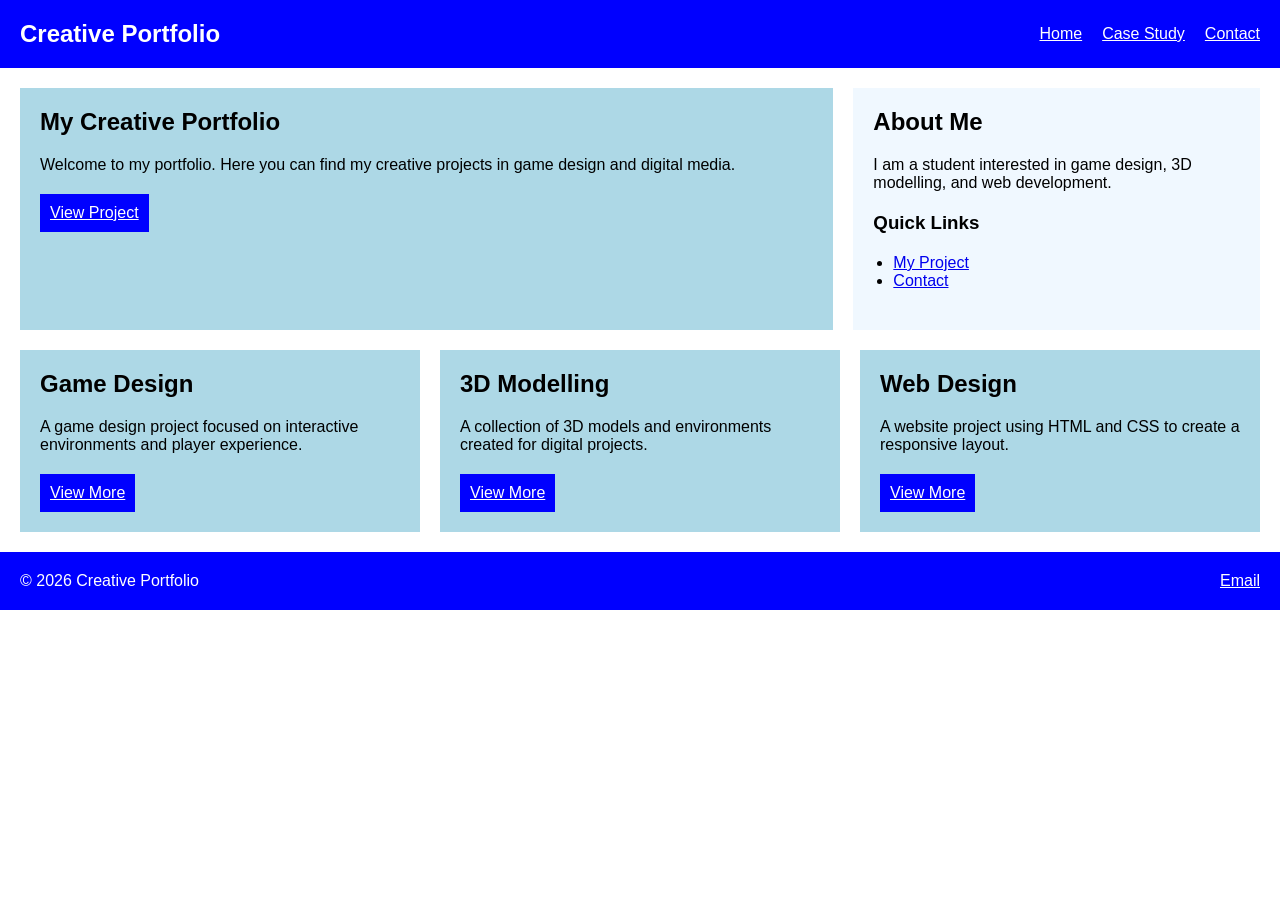
==== index.html @ e186f7da "project 1" ====
<!DOCTYPE html>
<html lang="en">
<head>
    <meta charset="UTF-8">
    <meta name="viewport" content="width=device-width, initial-scale=1.0">
    <title>Creative Portfolio</title>
    <link rel="stylesheet" href="css/style.css">
</head>
<body>

    <header class="site-header">
        <h2>Creative Portfolio</h2>
        <nav>
            <a href="index.html">Home</a>
            <a href="detail.html">Case Study</a>
            <a href="#contact">Contact</a>
        </nav>
    </header>

    <main>

        <section class="hero-grid">
            <div class="hero-main">
                <h1>My Creative Portfolio</h1>
                <p>Welcome to my portfolio. Here you can find my creative projects in game design and digital media.</p>
                <a href="detail.html">View Project</a>
            </div>

            <div class="hero-info">
                <h2>About Me</h2>
                <p>I am a student interested in game design, 3D modelling, and web development.</p>
                <h3>Quick Links</h3>
                <ul>
                    <li><a href="detail.html">My Project</a></li>
                    <li><a href="#contact">Contact</a></li>
                </ul>
            </div>
        </section>

        <section class="cards-gallery">

            <article class="card">
                <h2>Game Design</h2>
                <p>A game design project focused on interactive environments and player experience.</p>
                <a href="detail.html">View More</a>
            </article>

            <article class="card">
                <h2>3D Modelling</h2>
                <p>A collection of 3D models and environments created for digital projects.</p>
                <a href="detail.html">View More</a>
            </article>

            <article class="card">
                <h2>Web Design</h2>
                <p>A website project using HTML and CSS to create a responsive layout.</p>
                <a href="detail.html">View More</a>
            </article>

        </section>

    </main>

    <footer class="site-footer" id="contact">
        <p>&copy; 2026 Creative Portfolio</p>
        <a href="mailto:yourname@example.com">Email</a>
    </footer>

</body>
</html>
---- css/style.css ----
* {
    margin: 0px;
    padding: 0px;
    box-sizing: border-box;
}

body {
    font-family: Arial, sans-serif;
    background-color: white;
    color: black;
}

.site-header {
    display: flex;
    flex-direction: column;
    align-items: center;
    padding: 20px;
    background-color: blue;
    color: white;
    gap: 20px;
}

.site-header nav {
    display: flex;
    gap: 20px;
}

.site-header a {
    color: white;
}

main {
    padding: 20px;
}

.hero-grid {
    display: grid;
    grid-template-columns: 1fr;
    gap: 20px;
}

.hero-main {
    background-color: lightblue;
    padding: 20px;
}

.hero-info {
    background-color: aliceblue;
    padding: 20px;
}

.hero-main p,
.hero-info p {
    margin-top: 20px;
    margin-bottom: 20px;
}

.hero-main a {
    display: inline-block;
    background-color: blue;
    color: white;
    padding: 10px;
}

.hero-info ul {
    margin: 20px;
}

.cards-gallery {
    display: grid;
    grid-template-columns: 1fr;
    gap: 20px;
    margin-top: 20px;
}

.card {
    display: flex;
    flex-direction: column;
    background-color: lightblue;
    padding: 20px;
    gap: 20px;
}

.card a {
    margin-top: auto;
    background-color: blue;
    color: white;
    padding: 10px;
    align-self: flex-start;
}

.detail-hero {
    background-color: lightblue;
    padding: 20px;
    margin-bottom: 20px;
}

.lead-text {
    margin-top: 20px;
}

.content-grid {
    display: grid;
    grid-template-columns: 1fr;
    gap: 20px;
}

.detail-content {
    background-color: aliceblue;
    padding: 20px;
}

.detail-content h2 {
    margin-bottom: 20px;
}

.detail-content p {
    margin-bottom: 20px;
}

.detail-content img {
    max-width: 100%;
    height: auto;
    margin-bottom: 20px;
}

.project-sidebar {
    background-color: lightblue;
    padding: 20px;
}

.project-sidebar h3 {
    margin-top: 20px;
}

.project-sidebar p {
    margin-top: 10px;
}

.site-footer {
    display: flex;
    flex-direction: column;
    align-items: center;
    gap: 20px;
    padding: 20px;
    background-color: blue;
    color: white;
}

.site-footer a {
    color: white;
}

@media (min-width: 768px) {

    .site-header {
        flex-direction: row;
        justify-content: space-between;
    }

    .hero-grid {
        grid-template-columns: 2fr 1fr;
    }

    .cards-gallery {
        grid-template-columns: repeat(auto-fit, minmax(280px, 1fr));
    }

    .content-grid {
        grid-template-columns: 3fr 1fr;
    }

    .site-footer {
        flex-direction: row;
        justify-content: space-between;
    }

}
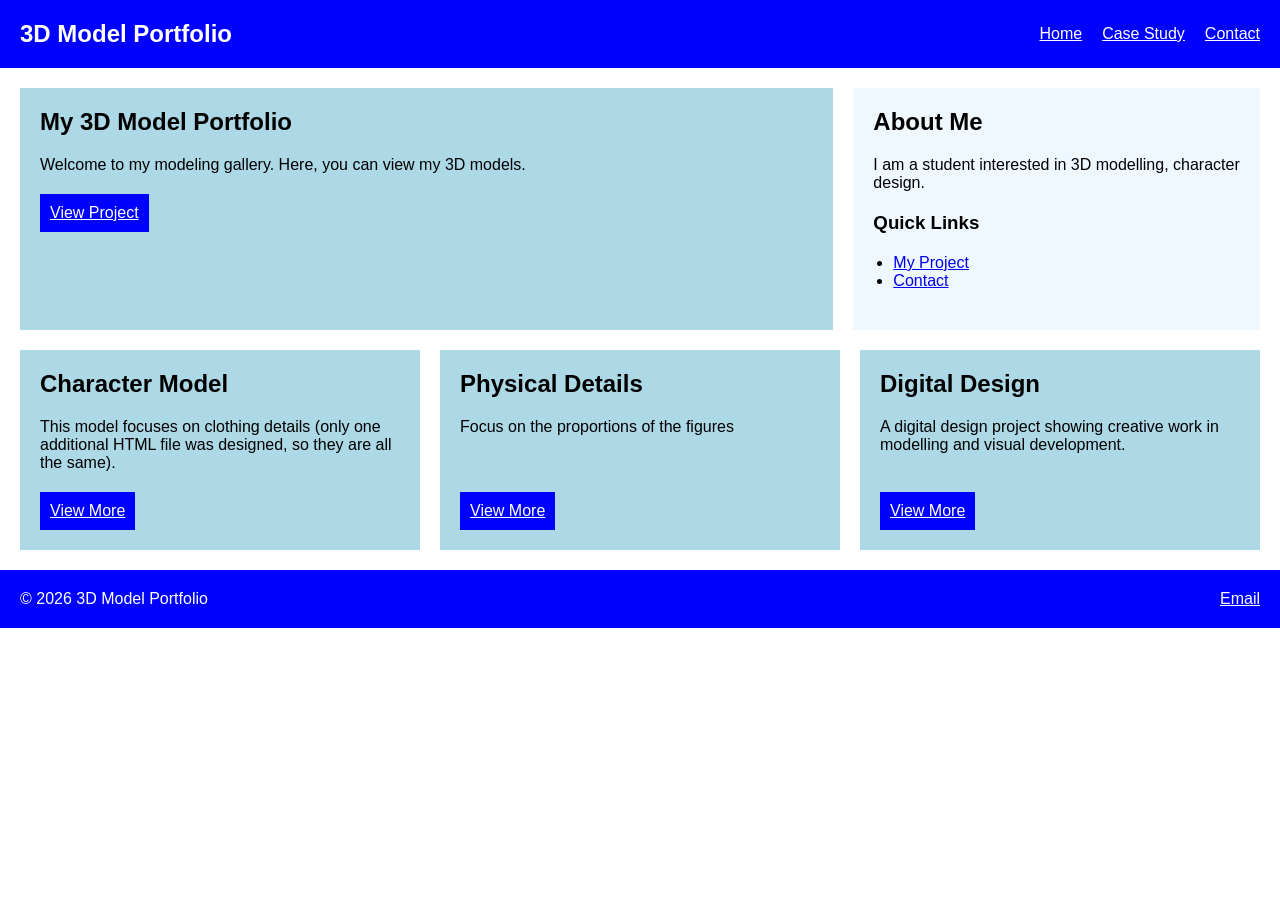
==== commit 5df1986d: "project 1" ====
--- a/index.html
+++ b/index.html
@@ -1,16 +1,15 @@
-
 <!DOCTYPE html>
 <html lang="en">
 <head>
     <meta charset="UTF-8">
     <meta name="viewport" content="width=device-width, initial-scale=1.0">
-    <title>Creative Portfolio</title>
+    <title>3D Model Portfolio</title>
     <link rel="stylesheet" href="css/style.css">
 </head>
 <body>
 
     <header class="site-header">
-        <h2>Creative Portfolio</h2>
+        <h2>3D Model Portfolio</h2>
         <nav>
             <a href="index.html">Home</a>
             <a href="detail.html">Case Study</a>
@@ -22,14 +21,14 @@
 
         <section class="hero-grid">
             <div class="hero-main">
-                <h1>My Creative Portfolio</h1>
-                <p>Welcome to my portfolio. Here you can find my creative projects in game design and digital media.</p>
+                <h1>My 3D Model Portfolio</h1>
+                <p>Welcome to my modeling gallery. Here, you can view my 3D models.</p>
                 <a href="detail.html">View Project</a>
             </div>
 
             <div class="hero-info">
                 <h2>About Me</h2>
-                <p>I am a student interested in game design, 3D modelling, and web development.</p>
+                <p>I am a student interested in 3D modelling, character design.</p>
                 <h3>Quick Links</h3>
                 <ul>
                     <li><a href="detail.html">My Project</a></li>
@@ -41,20 +40,20 @@
         <section class="cards-gallery">
 
             <article class="card">
-                <h2>Game Design</h2>
-                <p>A game design project focused on interactive environments and player experience.</p>
+                <h2>Character Model</h2>
+                <p>This model focuses on clothing details (only one additional HTML file was designed, so they are all the same).</p>
                 <a href="detail.html">View More</a>
             </article>
 
             <article class="card">
-                <h2>3D Modelling</h2>
-                <p>A collection of 3D models and environments created for digital projects.</p>
+                <h2>Physical Details</h2>
+                <p>Focus on the proportions of the figures</p>
                 <a href="detail.html">View More</a>
             </article>
 
             <article class="card">
-                <h2>Web Design</h2>
-                <p>A website project using HTML and CSS to create a responsive layout.</p>
+                <h2>Digital Design</h2>
+                <p>A digital design project showing creative work in modelling and visual development.</p>
                 <a href="detail.html">View More</a>
             </article>
 
@@ -63,9 +62,9 @@
     </main>
 
     <footer class="site-footer" id="contact">
-        <p>&copy; 2026 Creative Portfolio</p>
+        <p>&copy; 2026 3D Model Portfolio</p>
         <a href="mailto:yourname@example.com">Email</a>
     </footer>
 
 </body>
-</html>
+</html>
--- a/css/style.css
+++ b/css/style.css
@@ -143,7 +143,7 @@
     flex-direction: column;
     align-items: center;
     gap: 20px;
-    padding: 20px;
+    padding: 20px; 
     background-color: blue;
     color: white;
 }
